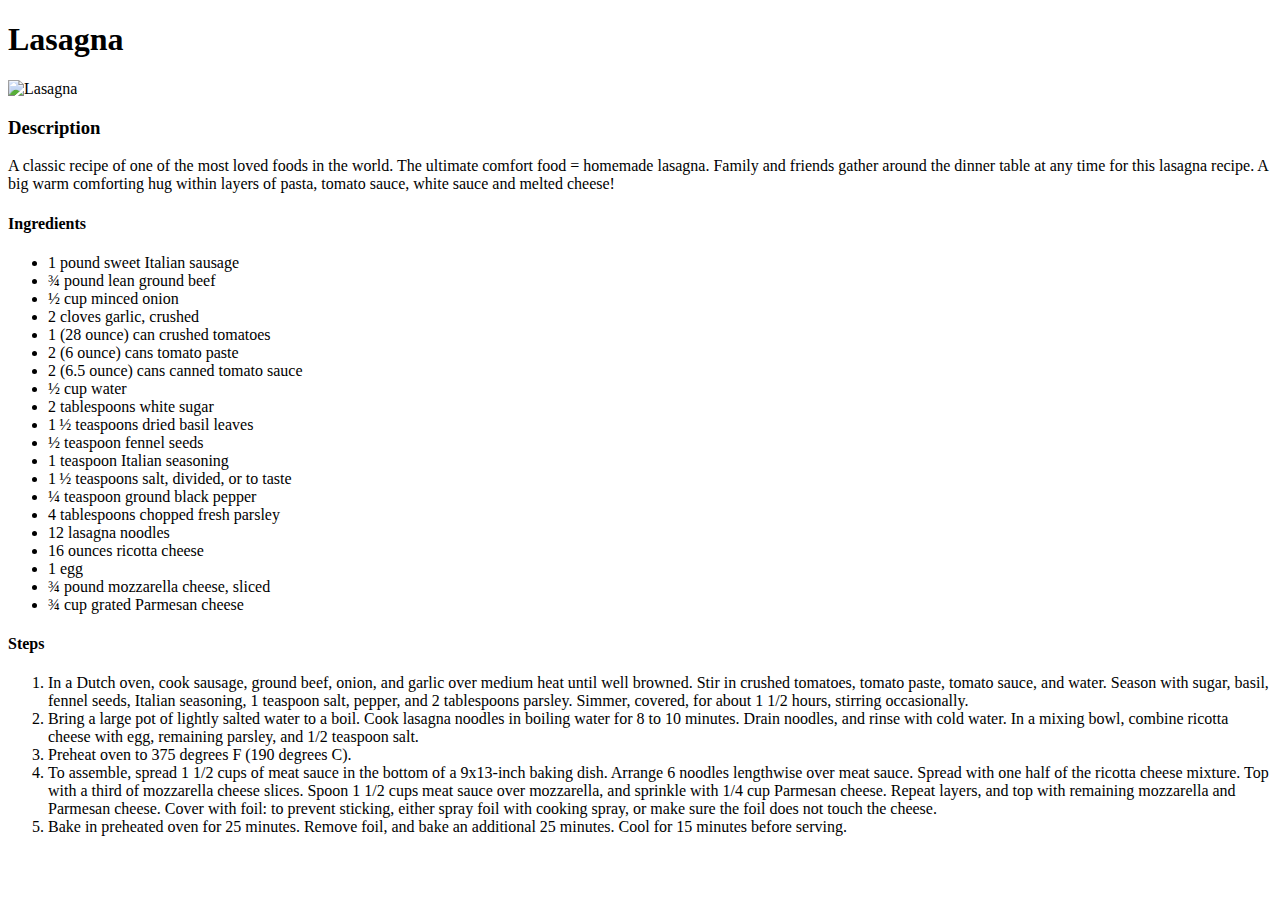
==== recipes/lasagna.html @ dcd6f7ef "Initial upload with Lasagna recipe" ====
<!DOCTYPE html>
<html lang="en">
<head>
    <meta charset="UTF-8">
    <meta http-equiv="X-UA-Compatible" content="IE=edge">
    <meta name="viewport" content="width=device-width, initial-scale=1.0">
    <title>Document</title>
</head>
<body>
    <h1>Lasagna</h1>
    <img src="https://imagesvc.meredithcorp.io/v3/mm/image?url=https%3A%2F%2Fstatic.onecms.io%2Fwp-content%2Fuploads%2Fsites%2F43%2F2021%2F07%2F26%2F261026_UltimateLowCarbZucchiniLasagne_MFS_187.jpg&w=272&h=272&c=sc&poi=%5B699%2C493%5D&q=85" alt="Lasagna">
    <h3>Description</h3>
    <p>A classic recipe of one of the most loved foods in the world. The ultimate comfort food = homemade lasagna. Family and friends gather around the dinner table at any time for this lasagna recipe. A big warm comforting hug within layers of pasta, tomato sauce, white sauce and melted cheese!</p>
    <h4>Ingredients</h4>
    <ul>
        <li>1 pound sweet Italian sausage</li>
        <li>¾ pound lean ground beef</li>
        <li>½ cup minced onion</li>
        <li>2 cloves garlic, crushed</li>
        <li>1 (28 ounce) can crushed tomatoes</li>
        <li>2 (6 ounce) cans tomato paste</li>
        <li>2 (6.5 ounce) cans canned tomato sauce</li>
        <li>½ cup water</li>
        <li>2 tablespoons white sugar</li>
        <li>1 ½ teaspoons dried basil leaves</li>
        <li>½ teaspoon fennel seeds</li>
        <li>1 teaspoon Italian seasoning</li>
        <li>1 ½ teaspoons salt, divided, or to taste</li>
        <li>¼ teaspoon ground black pepper</li>
        <li>4 tablespoons chopped fresh parsley</li>
        <li>12 lasagna noodles</li>
        <li>16 ounces ricotta cheese</li>
        <li>1 egg</li>
        <li>¾ pound mozzarella cheese, sliced</li>
        <li>¾ cup grated Parmesan cheese </li>
    </ul>
    <h4>Steps</h4>
    <ol>
        <li>In a Dutch oven, cook sausage, ground beef, onion, and garlic over medium heat until well browned. Stir in crushed tomatoes, tomato paste, tomato sauce, and water. Season with sugar, basil, fennel seeds, Italian seasoning, 1 teaspoon salt, pepper, and 2 tablespoons parsley. Simmer, covered, for about 1 1/2 hours, stirring occasionally.</li>

        <li>Bring a large pot of lightly salted water to a boil. Cook lasagna noodles in boiling water for 8 to 10 minutes. Drain noodles, and rinse with cold water. In a mixing bowl, combine ricotta cheese with egg, remaining parsley, and 1/2 teaspoon salt.</li>
            
        <li>Preheat oven to 375 degrees F (190 degrees C).</li>
            
        <li>To assemble, spread 1 1/2 cups of meat sauce in the bottom of a 9x13-inch baking dish. Arrange 6 noodles lengthwise over meat sauce. Spread with one half of the ricotta cheese mixture. Top with a third of mozzarella cheese slices. Spoon 1 1/2 cups meat sauce over mozzarella, and sprinkle with 1/4 cup Parmesan cheese. Repeat layers, and top with remaining mozzarella and Parmesan cheese. Cover with foil: to prevent sticking, either spray foil with cooking spray, or make sure the foil does not touch the cheese.</li>
            
        <li>Bake in preheated oven for 25 minutes. Remove foil, and bake an additional 25 minutes. Cool for 15 minutes before serving.</li>
            
    </ol>
</body>
</html>
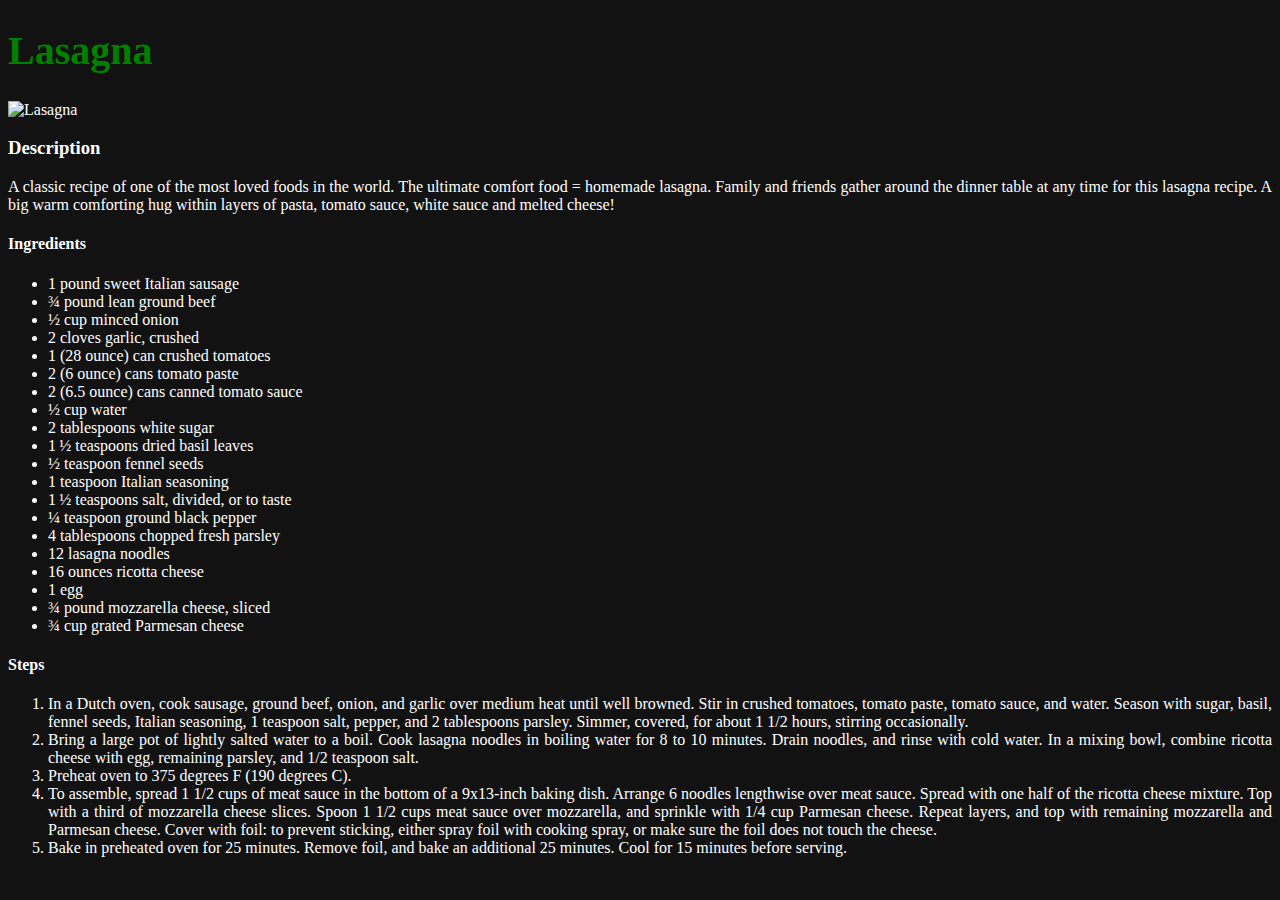
==== commit 0e98e245: "Added style sheets after learning CSS foundations" ====
--- a/recipes/lasagna.html
+++ b/recipes/lasagna.html
@@ -4,13 +4,14 @@
     <meta charset="UTF-8">
     <meta http-equiv="X-UA-Compatible" content="IE=edge">
     <meta name="viewport" content="width=device-width, initial-scale=1.0">
-    <title>Document</title>
+    <link rel="stylesheet" href="../styles.css">
+    <title>Lasanga Recipe</title>
 </head>
 <body>
-    <h1>Lasagna</h1>
-    <img src="https://imagesvc.meredithcorp.io/v3/mm/image?url=https%3A%2F%2Fstatic.onecms.io%2Fwp-content%2Fuploads%2Fsites%2F43%2F2021%2F07%2F26%2F261026_UltimateLowCarbZucchiniLasagne_MFS_187.jpg&w=272&h=272&c=sc&poi=%5B699%2C493%5D&q=85" alt="Lasagna">
+    <h1 id="main-heading">Lasagna</h1>
+    <img class="img" src="https://imagesvc.meredithcorp.io/v3/mm/image?url=https%3A%2F%2Fstatic.onecms.io%2Fwp-content%2Fuploads%2Fsites%2F43%2F2021%2F07%2F26%2F261026_UltimateLowCarbZucchiniLasagne_MFS_187.jpg&w=272&h=272&c=sc&poi=%5B699%2C493%5D&q=85" alt="Lasagna">
     <h3>Description</h3>
-    <p>A classic recipe of one of the most loved foods in the world. The ultimate comfort food = homemade lasagna. Family and friends gather around the dinner table at any time for this lasagna recipe. A big warm comforting hug within layers of pasta, tomato sauce, white sauce and melted cheese!</p>
+    <p class="desc">A classic recipe of one of the most loved foods in the world. The ultimate comfort food = homemade lasagna. Family and friends gather around the dinner table at any time for this lasagna recipe. A big warm comforting hug within layers of pasta, tomato sauce, white sauce and melted cheese!</p>
     <h4>Ingredients</h4>
     <ul>
         <li>1 pound sweet Italian sausage</li>
@@ -36,15 +37,15 @@
     </ul>
     <h4>Steps</h4>
     <ol>
-        <li>In a Dutch oven, cook sausage, ground beef, onion, and garlic over medium heat until well browned. Stir in crushed tomatoes, tomato paste, tomato sauce, and water. Season with sugar, basil, fennel seeds, Italian seasoning, 1 teaspoon salt, pepper, and 2 tablespoons parsley. Simmer, covered, for about 1 1/2 hours, stirring occasionally.</li>
+        <li class="desc">In a Dutch oven, cook sausage, ground beef, onion, and garlic over medium heat until well browned. Stir in crushed tomatoes, tomato paste, tomato sauce, and water. Season with sugar, basil, fennel seeds, Italian seasoning, 1 teaspoon salt, pepper, and 2 tablespoons parsley. Simmer, covered, for about 1 1/2 hours, stirring occasionally.</li>
 
-        <li>Bring a large pot of lightly salted water to a boil. Cook lasagna noodles in boiling water for 8 to 10 minutes. Drain noodles, and rinse with cold water. In a mixing bowl, combine ricotta cheese with egg, remaining parsley, and 1/2 teaspoon salt.</li>
+        <li class="desc">Bring a large pot of lightly salted water to a boil. Cook lasagna noodles in boiling water for 8 to 10 minutes. Drain noodles, and rinse with cold water. In a mixing bowl, combine ricotta cheese with egg, remaining parsley, and 1/2 teaspoon salt.</li>
             
-        <li>Preheat oven to 375 degrees F (190 degrees C).</li>
+        <li class="desc">Preheat oven to 375 degrees F (190 degrees C).</li>
             
-        <li>To assemble, spread 1 1/2 cups of meat sauce in the bottom of a 9x13-inch baking dish. Arrange 6 noodles lengthwise over meat sauce. Spread with one half of the ricotta cheese mixture. Top with a third of mozzarella cheese slices. Spoon 1 1/2 cups meat sauce over mozzarella, and sprinkle with 1/4 cup Parmesan cheese. Repeat layers, and top with remaining mozzarella and Parmesan cheese. Cover with foil: to prevent sticking, either spray foil with cooking spray, or make sure the foil does not touch the cheese.</li>
+        <li class="desc">To assemble, spread 1 1/2 cups of meat sauce in the bottom of a 9x13-inch baking dish. Arrange 6 noodles lengthwise over meat sauce. Spread with one half of the ricotta cheese mixture. Top with a third of mozzarella cheese slices. Spoon 1 1/2 cups meat sauce over mozzarella, and sprinkle with 1/4 cup Parmesan cheese. Repeat layers, and top with remaining mozzarella and Parmesan cheese. Cover with foil: to prevent sticking, either spray foil with cooking spray, or make sure the foil does not touch the cheese.</li>
             
-        <li>Bake in preheated oven for 25 minutes. Remove foil, and bake an additional 25 minutes. Cool for 15 minutes before serving.</li>
+        <li class="desc">Bake in preheated oven for 25 minutes. Remove foil, and bake an additional 25 minutes. Cool for 15 minutes before serving.</li>
             
     </ol>
 </body>
--- a/styles.css
+++ b/styles.css
@@ -0,0 +1,19 @@
+* {
+    background-color: #121212;
+    color: white;
+}
+
+#main-heading {
+    font-family: 'Times New Roman';
+    font-size: 40px;
+    color: green;
+}
+
+.desc {
+    text-align: justify;
+}
+
+.img {
+    height: auto;
+    width: 400px;
+}